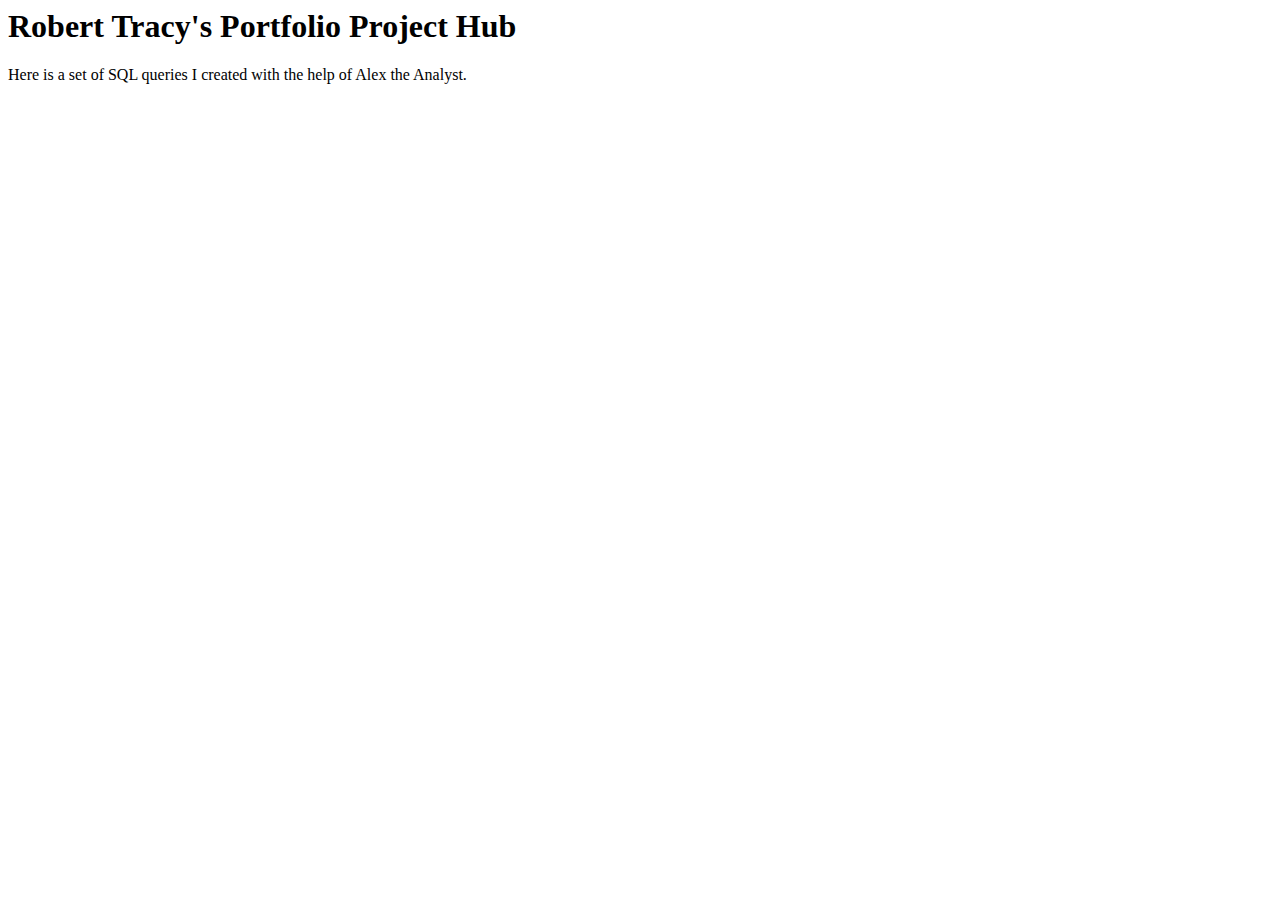
==== index.html @ eeacaa4e "initialcommit" ====
<html lang="en">
<head>
    <meta charset="UTF-8">
    <meta http-equiv="X-UA-Compatible" content="IE=edge">
    <meta name="viewport" content="width=device-width, initial-scale=1.0">
    <title>Document</title>
</head>
<body>
    <h1>Robert Tracy's Portfolio Project Hub</h1>
    <p>Here is a set of SQL queries I created with the help of Alex the Analyst.
    </p>
</body>
</html>
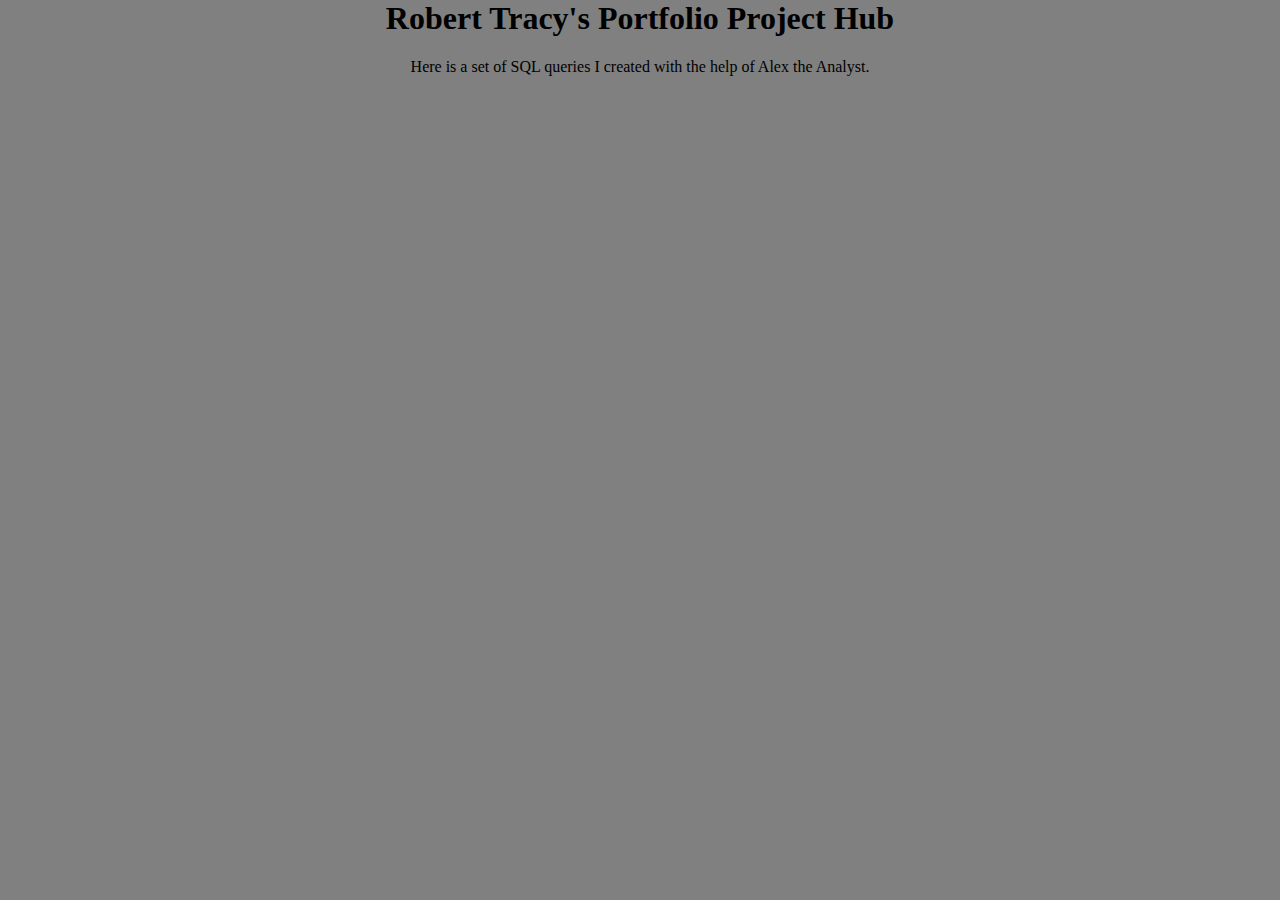
==== commit 9a25bd2b: "styling" ====
--- a/index.html
+++ b/index.html
@@ -4,6 +4,7 @@
     <meta http-equiv="X-UA-Compatible" content="IE=edge">
     <meta name="viewport" content="width=device-width, initial-scale=1.0">
     <title>Document</title>
+    <link rel="stylesheet" href="styles.css">
 </head>
 <body>
     <h1>Robert Tracy's Portfolio Project Hub</h1>
--- a/styles.css
+++ b/styles.css
@@ -0,0 +1,5 @@
+body    {
+    margin: 0;
+    background: gray;
+    text-align: center;
+}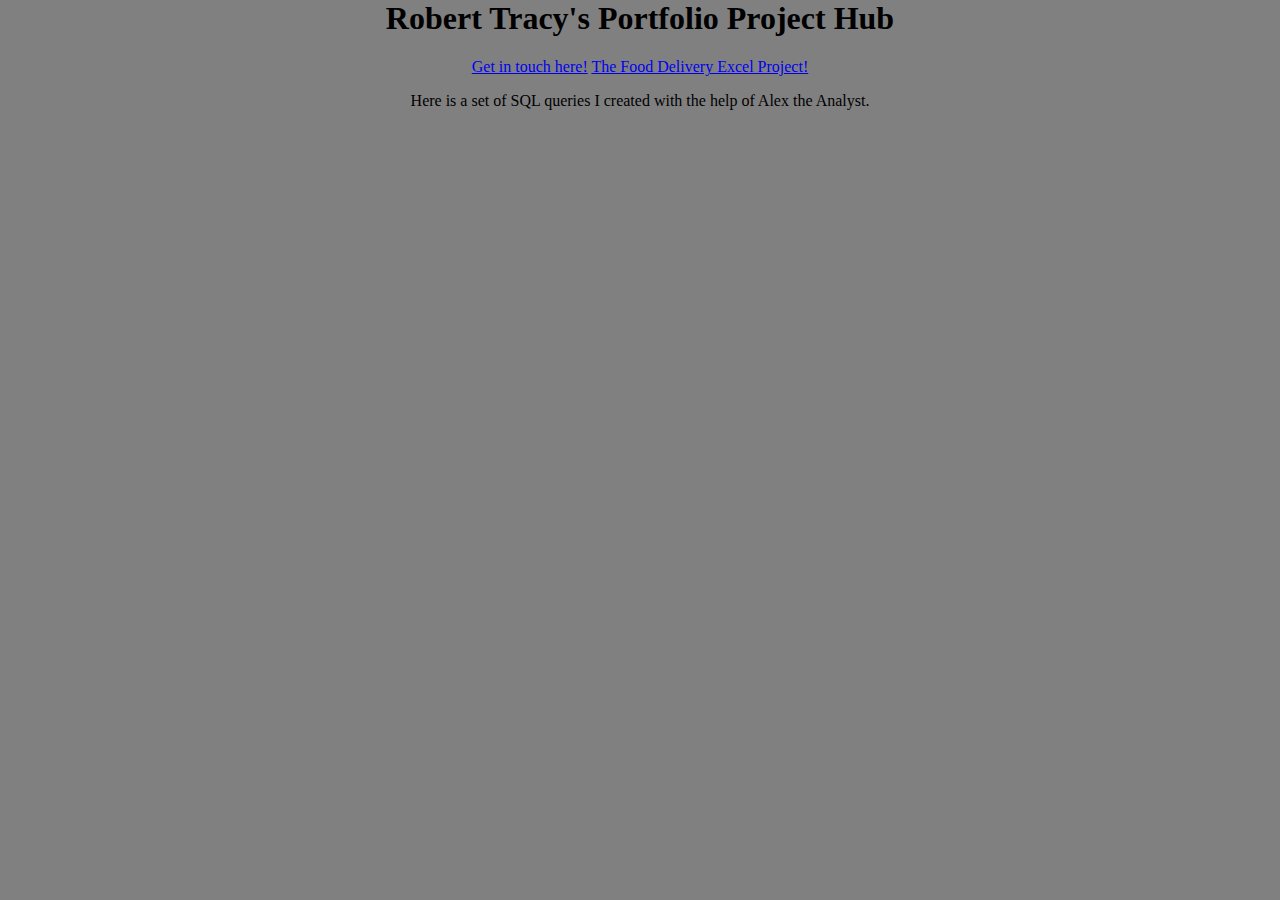
==== commit d8c01d2b: "newpages" ====
--- a/index.html
+++ b/index.html
@@ -8,6 +8,11 @@
 </head>
 <body>
     <h1>Robert Tracy's Portfolio Project Hub</h1>
+
+    <a href="/contact.html">Get in touch here!</a>
+
+    <a href="/excelproject.html">The Food Delivery Excel Project!</a>
+
     <p>Here is a set of SQL queries I created with the help of Alex the Analyst.
     </p>
 </body>
